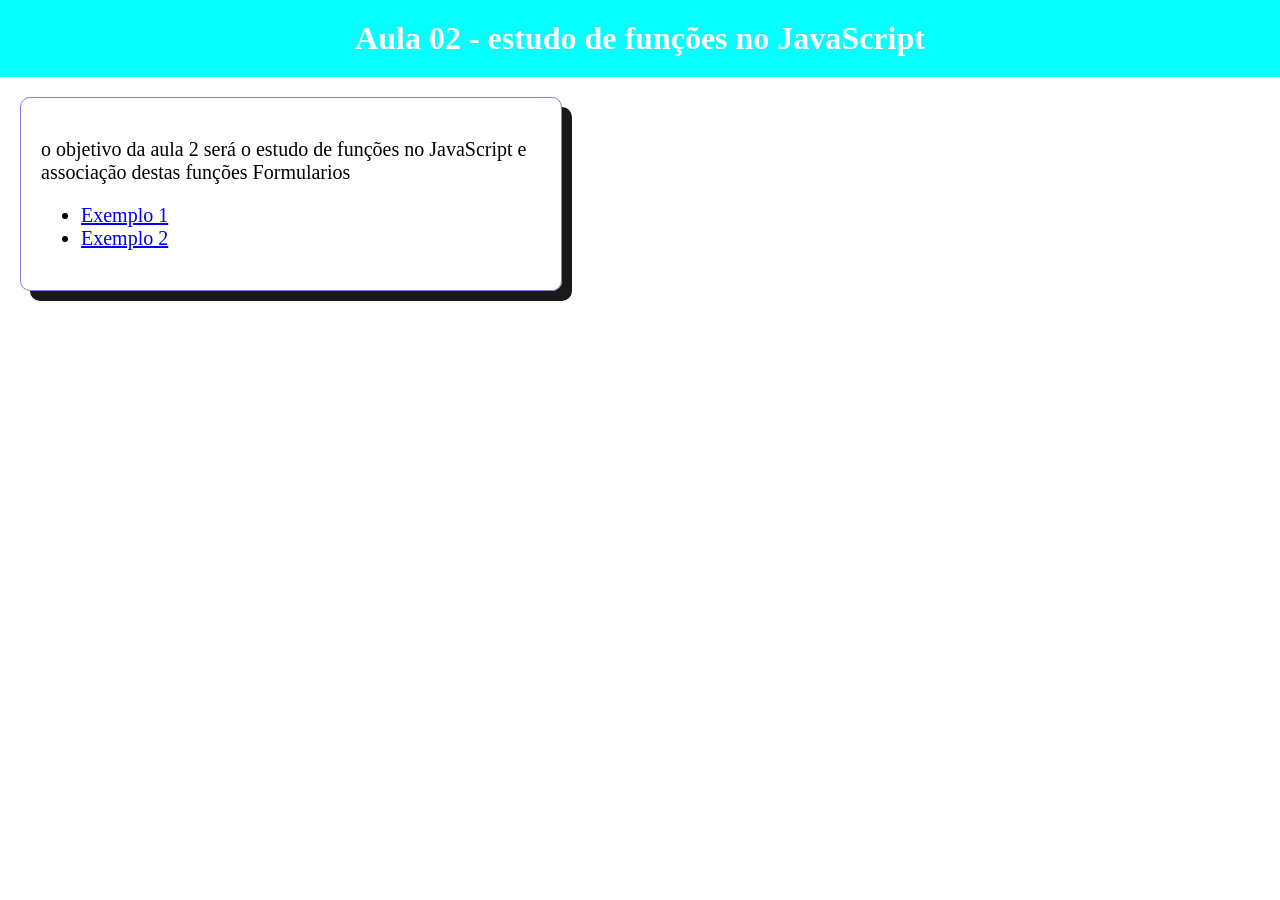
==== AULA01/Aula02/index.html @ aa08ffbc "24/03" ====
<!DOCTYPE html>
<html lang="en">
<head>
    <meta charset="UTF-8">
    <meta name="viewport" content="width=device-width, initial-scale=1.0">
    <title>Document</title>
    <link rel="stylesheet" href="style.css">
</head>
<body>
   <h1>Aula 02 - estudo de funções no JavaScript</h1> 

<div class="conteudo">
<p>
    o objetivo da aula 2 será o estudo de funções 
    no JavaScript e associação destas funções <command>Formularios
</p>
 <ul>
    <li><a href="exemplo1.html">Exemplo 1</a></li>
    <li><a href="exemlo2.html">Exemplo 2</a></li>
 </ul>

</div>











</body>
</html>
---- AULA01/Aula02/style.css ----
body{
    margin: 0;
    padding: 0;
}
h1{
    margin: 0;
    padding: 20px;
    text-align: center;
    background-color: rgb(5, 255, 255);
    color: rgb(255, 255, 255);
}
input[type=button]{
    padding: 10px;
}
form{
    border: 1px solid rgb(100, 58, 8);
width: 500px;
margin: 20px auto;
padding: 20px;
}
.conteudo{
    border: 1px solid rgb(129, 129, 218);
margin: 20px;
width: 500px;
padding: 20px;
border-radius: 10px;
box-shadow: 10px 10px rgb(25, 25, 25);
font-size: 20px;
}
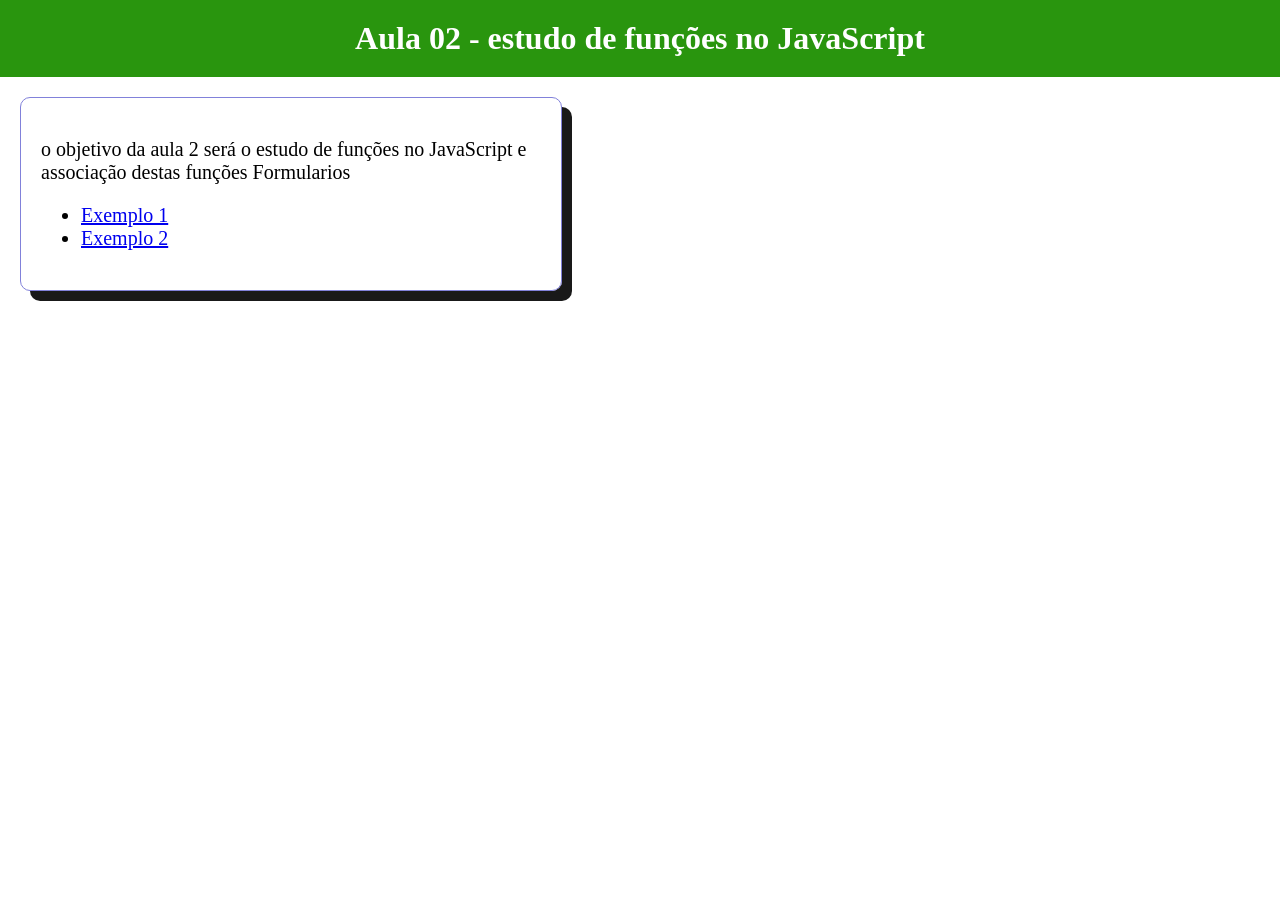
==== commit c78ebb1d: "14/04" ====
--- a/AULA01/Aula02/index.html
+++ b/AULA01/Aula02/index.html
@@ -5,7 +5,12 @@
     <meta name="viewport" content="width=device-width, initial-scale=1.0">
     <title>Document</title>
     <link rel="stylesheet" href="style.css">
+
+
+
 </head>
+
+
 <body>
    <h1>Aula 02 - estudo de funções no JavaScript</h1> 
 
--- a/AULA01/Aula02/style.css
+++ b/AULA01/Aula02/style.css
@@ -6,14 +6,14 @@
     margin: 0;
     padding: 20px;
     text-align: center;
-    background-color: rgb(5, 255, 255);
+    background-color: rgb(41, 149, 14);
     color: rgb(255, 255, 255);
 }
 input[type=button]{
     padding: 10px;
 }
 form{
-    border: 1px solid rgb(100, 58, 8);
+    border: 2px solid rgb(65, 34, 34);
 width: 500px;
 margin: 20px auto;
 padding: 20px;
